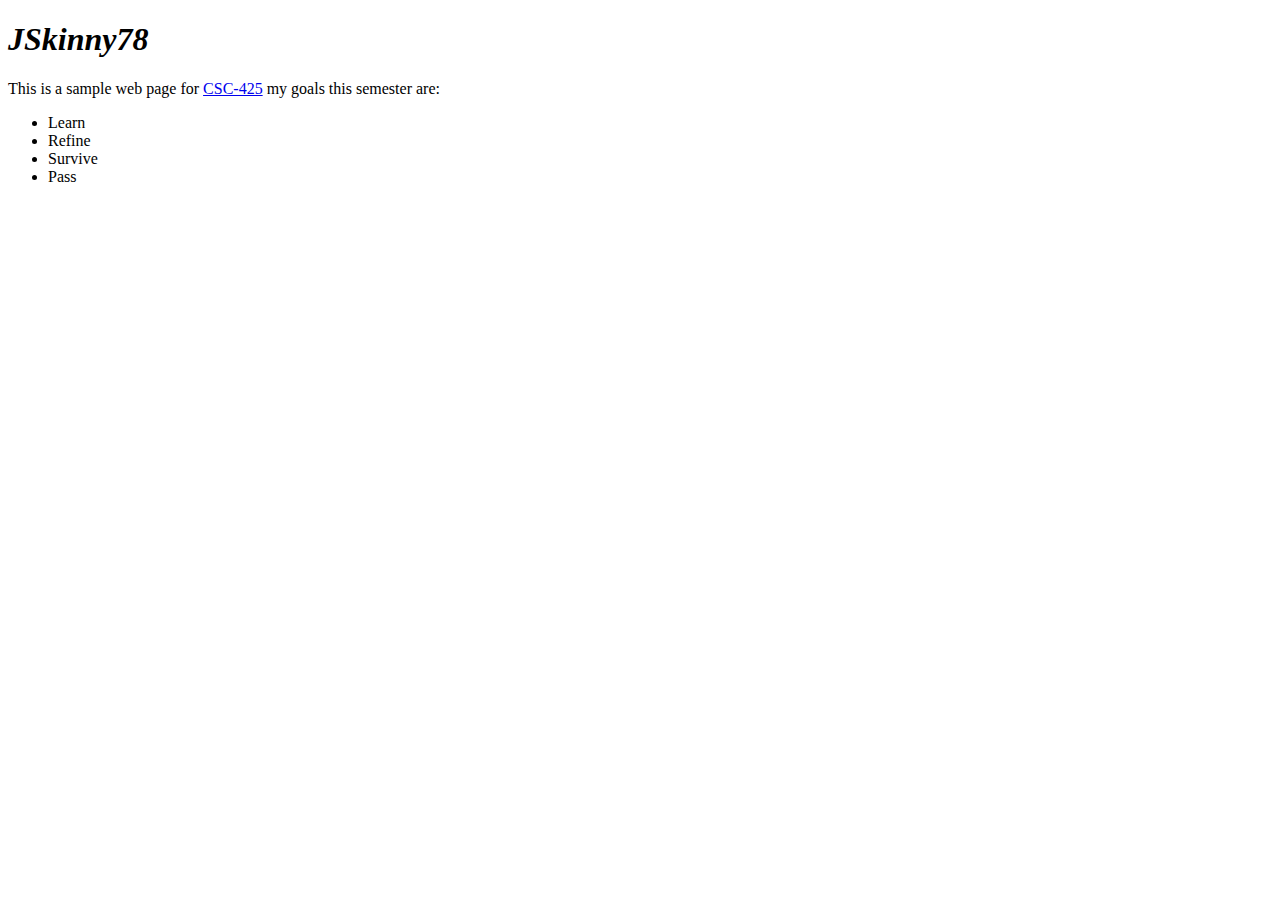
==== index.html @ 83784d32 "Rename HTMLTest.html to index.html" ====
<!doctype html>
<head>
	<title> Assignment 1: Create a GitHub Pages Website</title>
</head>
<body>
	<h1> <i>JSkinny78</i> </h1>
<p>
		This is a sample web page for <a href=https://github.com/MSUCSIS>CSC-425</a></u> my goals this semester are:
</p>
<ul>
	<li> Learn </li>
	<li> Refine </li>
	<li> Survive </li>
	<li> Pass </li>
</ul>
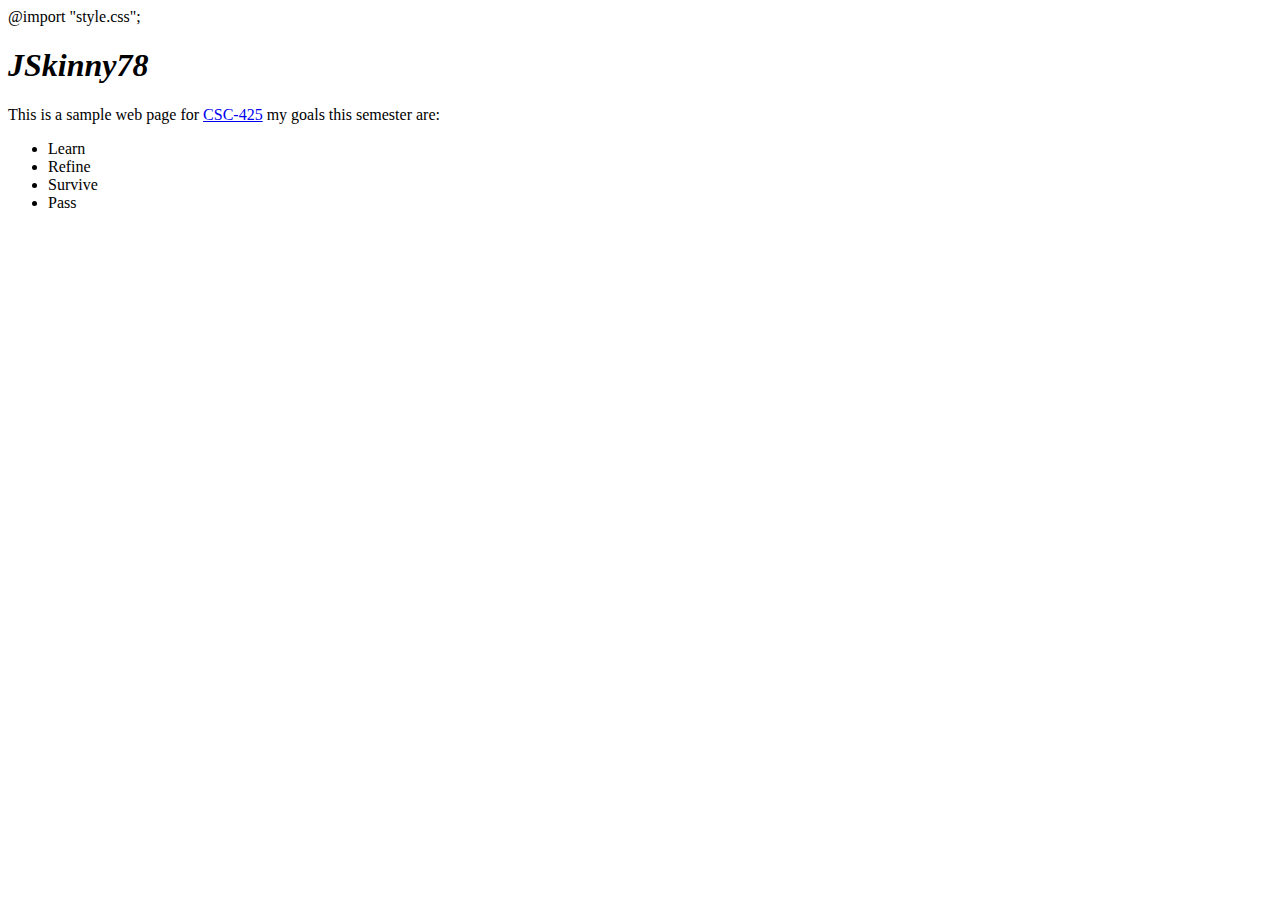
==== commit f35b3197: "Update index.html" ====
--- a/index.html
+++ b/index.html
@@ -1,4 +1,5 @@
 <!doctype html>
+@import "style.css";
 <head>
 	<title> Assignment 1: Create a GitHub Pages Website</title>
 </head>
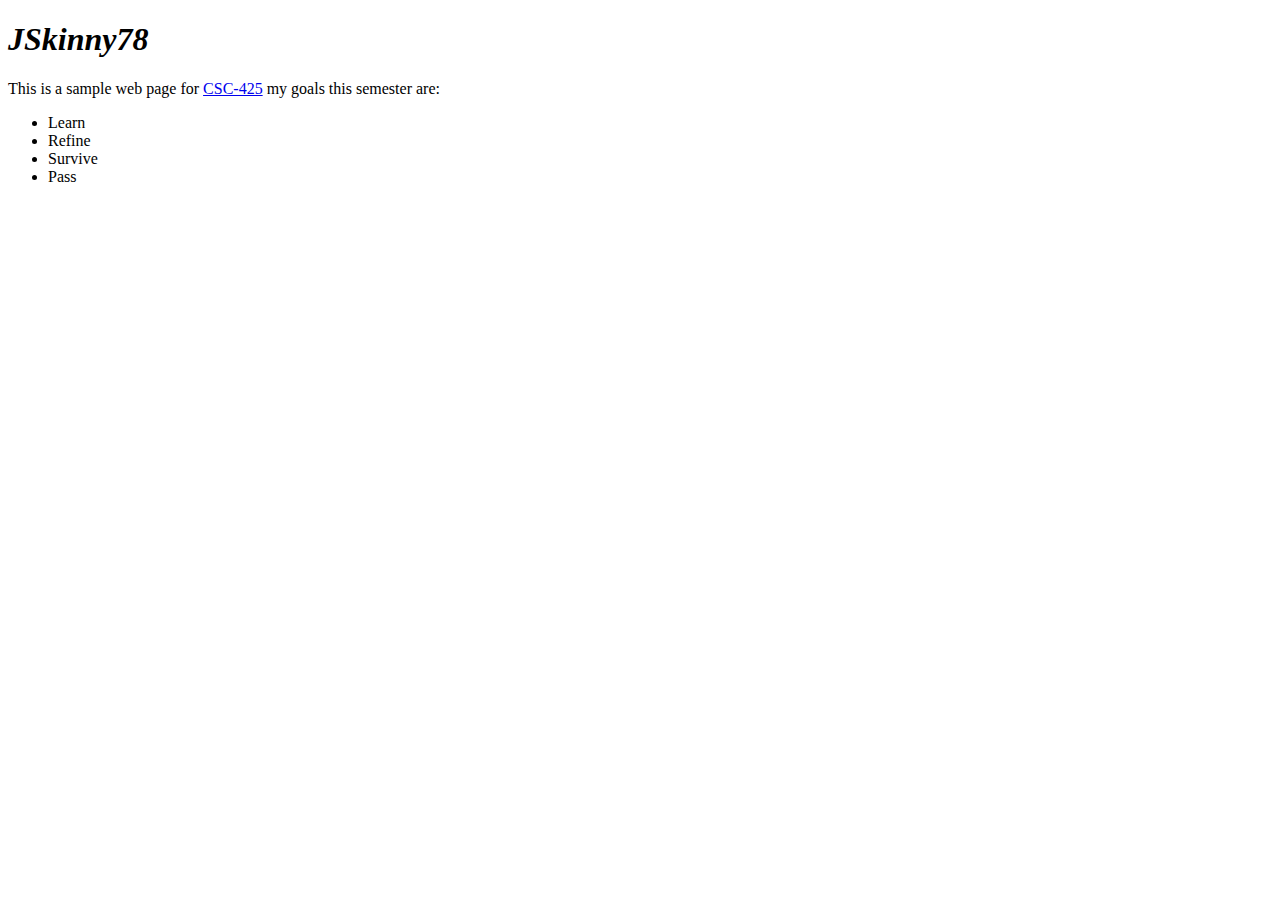
==== commit 1a68faea: "Update index.html" ====
--- a/index.html
+++ b/index.html
@@ -1,6 +1,6 @@
 <!doctype html>
-@import "style.css";
 <head>
+	<line rel="stylesheet" type="text/css" href="style.css">
 	<title> Assignment 1: Create a GitHub Pages Website</title>
 </head>
 <body>
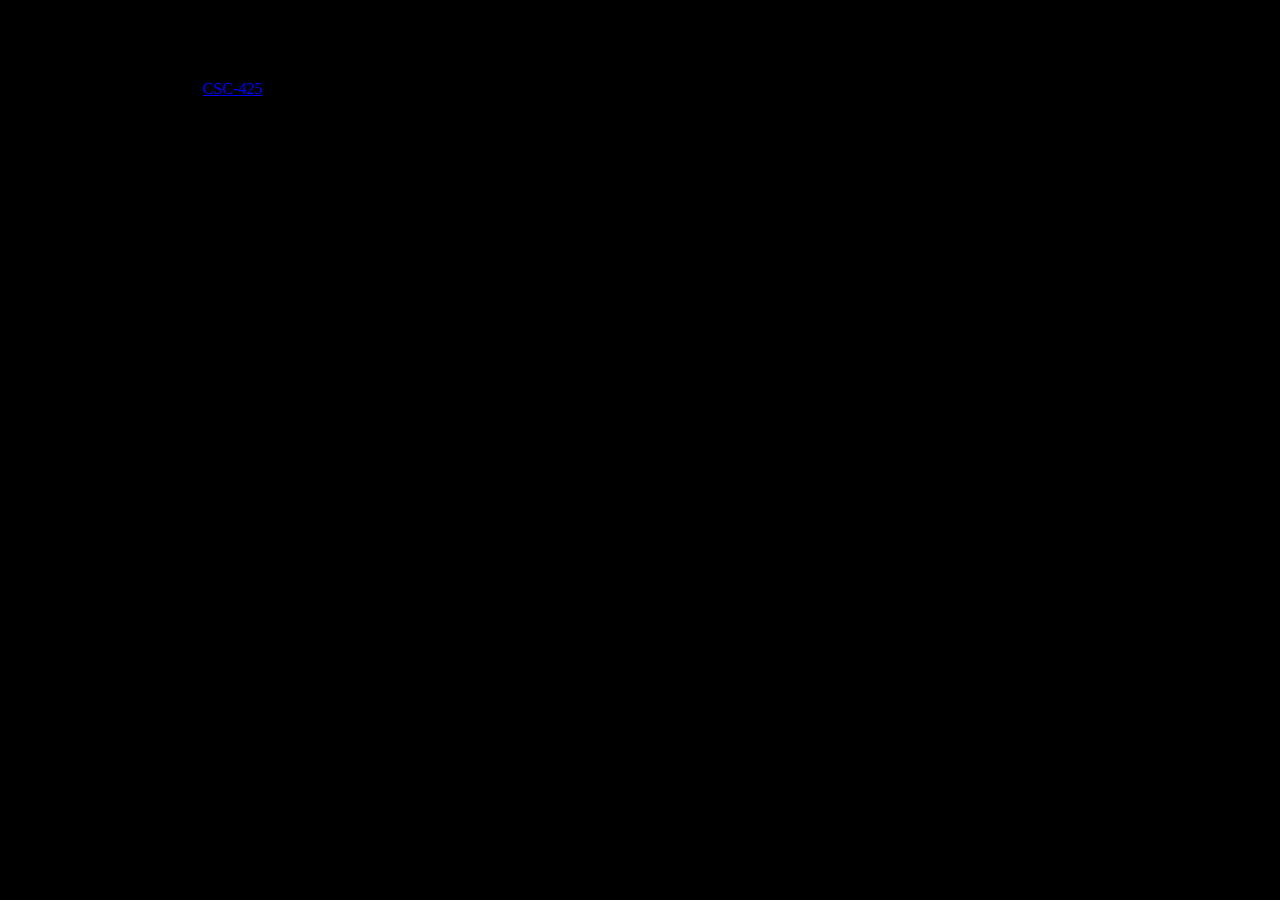
==== commit 06544b7d: "Update index.html" ====
--- a/index.html
+++ b/index.html
@@ -1,6 +1,6 @@
 <!doctype html>
 <head>
-	<line rel="stylesheet" type="text/css" href="style.css">
+	<link rel="stylesheet" type="text/css" href="style.css">
 	<title> Assignment 1: Create a GitHub Pages Website</title>
 </head>
 <body>
--- a/style.css
+++ b/style.css
@@ -0,0 +1,7 @@
+body{
+  background-color: black;
+}
+
+h1{
+  font-style:italic;
+  }
